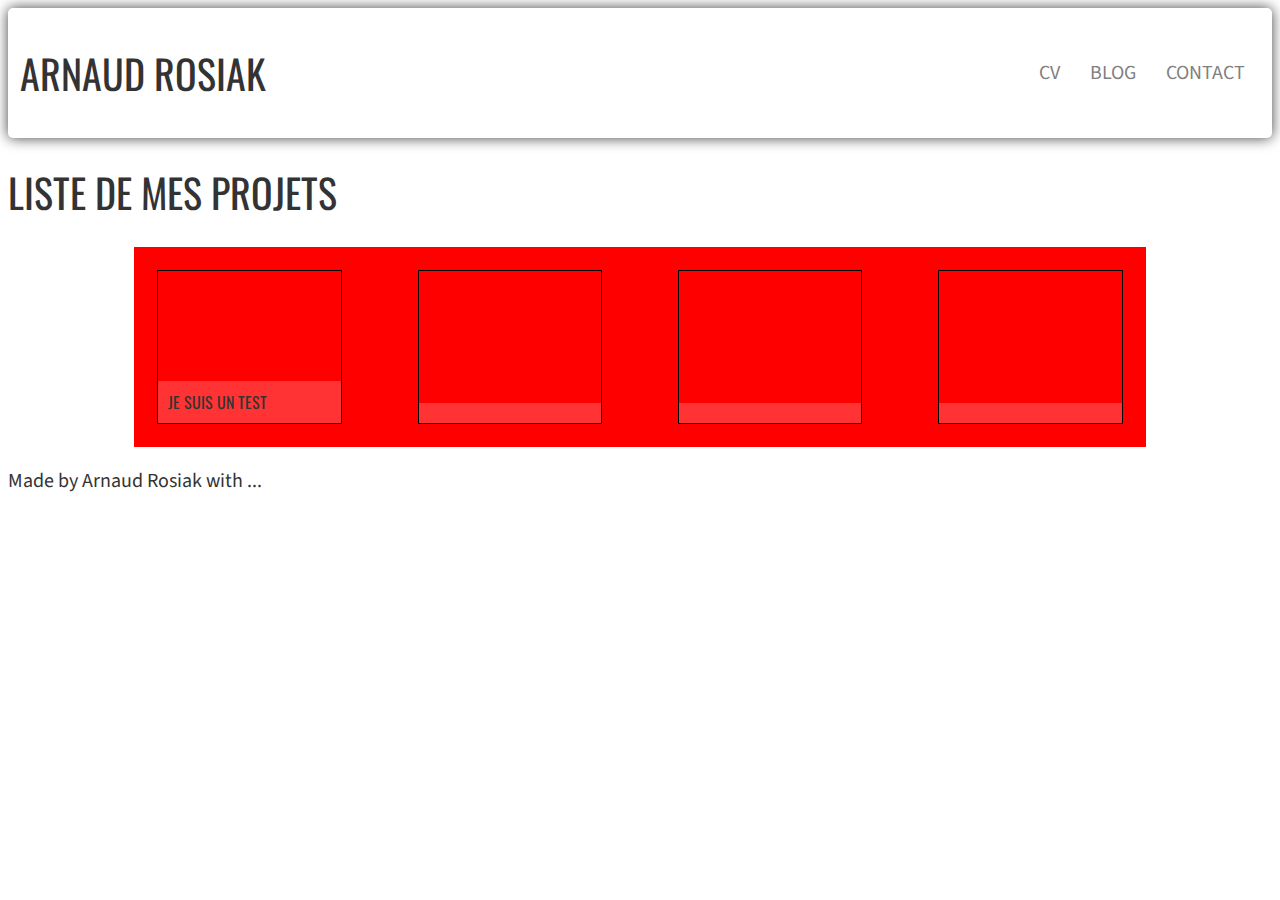
==== index.html @ cde7f77d "Add Style for header and for css grid" ====
<!DOCTYPE html>
<html lang="en">
<head>
    <meta charset="UTF-8">
    <meta name="viewport" content="width=device-width, initial-scale=1.0">
    <meta http-equiv="X-UA-Compatible" content="ie=edge">
    <link rel="stylesheet" type="text/css" href="static/css/style.css">
    <title>Portfolio Arnaud Rosiak</title>

</head>
<body>
    <header class="header">
        <h1 class="header__brand">Arnaud Rosiak</h1>
        <nav class="header__navbar">
            <ul class="header__navbar__list">
                <li class="header__navbar__list__item"><a href="" class="header__navbar__list__item__link">CV</a></li>
                <li class="header__navbar__list__item"><a href="" class="header__navbar__list__item__link">Blog</a></li>
                <li class="header__navbar__list__item"><a href="" class="header__navbar__list__item__link">Contact</a></li>
            </ul>
        </nav>
    </header>
    <main>
        <h1 class="title_projects">Liste de mes projets</h1>
        <section class="projects">
            <article class="project">
                <img src="" alt="" class="project_img">
                <h2 class="project_descr"> Je suis un test </h2>
            </article>
            <article class="project">
                <img src="" alt="" class="project_img">
                <h2 class="project_descr"></h2>
            </article>
            <article class="project">
                <img src="" alt="" class="project_img">
                <h2 class="project_descr"></h2>
            </article>
            <article class="project">
                <img src="" alt="" class="project_img">
                <h2 class="project_descr"></h2>
            </article>
        </section>
    </main>
    <footer>
        <p>Made by Arnaud Rosiak with ...</p>
    </footer>
</body>
</html>
---- static/css/style.css ----
@import url("https://fonts.googleapis.com/css?family=Source+Sans+Pro");
@import url("https://fonts.googleapis.com/css?family=Oswald");
ol, ul {
  line-height: 1.5em;
  padding-left: 0;
  list-style-position: outside;
  margin: 0;
  padding: 0;
}

li li {
  margin-right: 1em;
}

li {
  margin: 0.5em 0;
}

.list-default {
  list-style-type: circle;
}

.list-square {
  list-style-type: square;
}

.list {
  list-style-type: none;
  margin: 0;
  padding: 0;
}

html {
  font-size: 0.625em;
  font-size: calc(1em * .625);
}

body {
  font-family: "Source Sans Pro";
  font-size: 1.6rem;
  font-weight: 400;
  font-kerning: normal;
  text-align: left;
  color: #333;
  line-height: 1.4em;
}
@media (min-width: 900px) {
  body {
    font-size: 2rem;
  }
}

h1 {
  font-size: 2em;
  line-height: 1.4em;
}

h2 {
  font-size: 1.6em;
  line-height: 1.4em;
}

h1, h2, h3 {
  font-family: "Oswald";
  text-transform: uppercase;
  font-weight: 400;
}

p + p {
  text-indent: 1em;
}

.uppercase {
  letter-spacing: 0.1em;
}

small {
  font-weight: lighter;
  font-size: 0.6em;
  color: #888;
}

.small {
  font-weight: lighter;
  font-size: 0.6em;
  color: #888;
}

article p:first-of-type:first-letter {
  font-size: 4.65em;
  padding: 0 0.1em 0 0;
  margin: 0;
  float: left;
  line-height: 0.9;
}

.left {
  text-align: left;
}

.justify {
  text-align: justify;
}

.right {
  text-align: right;
}

.center {
  text-align: center;
}

.uppercase {
  text-transform: uppercase;
}

.lowercase {
  text-transform: lowercase;
}

mark {
  background-color: yellow;
  color: black;
}

ins {
  text-decoration: underline;
}

del {
  text-decoration: line-through;
}

u {
  text-decoration: underline;
}

strong {
  font-weight: bold;
}

em {
  font-style: italic;
}

a {
  line-height: 1.5em;
}

blockquote {
  line-height: 1.5em;
}

pre, code {
  line-height: 1.5em;
}

small {
  line-height: 1.5em;
}

a {
  color: grey;
}

.header {
  display: flex;
  padding: 6px 12px;
  align-items: center;
  list-style: none;
  flex-direction: row;
  justify-content: space-between;
  -webkit-box-shadow: 0px 0px 14px 0px rgba(0, 0, 0, 0.75);
  -moz-box-shadow: 0px 0px 14px 0px rgba(0, 0, 0, 0.75);
  box-shadow: 0px 0px 14px 0px rgba(0, 0, 0, 0.75);
  -webkit-border-radius: 5px;
  -moz-border-radius: 5px;
  border-radius: 5px;
}
@media (max-width: 599px) {
  .header {
    flex-direction: column;
  }
}
.header__brand {
  padding: 4px 0;
}
.header__navbar__list {
  display: flex;
  flex: 1;
  justify-content: flex-end;
  padding: 0;
  list-style: none;
  text-decoration: none;
  flex-direction: row;
}
@media (max-width: 599px) {
  .header__navbar__list {
    flex-direction: column;
    justify-content: space-around;
  }
}
.header__navbar__list__item {
  text-align: center;
}
.header__navbar__list__item__link {
  text-decoration: none;
  text-transform: uppercase;
  padding: 10px 15px;
}

.projects {
  display: grid;
  background-color: red;
  grid-template-columns: repeat(auto-fill, minmax(200px, 1fr));
  grid-gap: 30px;
  width: 80%;
  margin: auto;
  grid-auto-rows: minmax(200px, auto);
}

.project {
  border: 1px solid black;
  margin: 10%;
  position: relative;
}

.project_descr {
  position: absolute;
  bottom: 0;
  padding: 10px;
  background-color: rgba(255, 255, 255, 0.2);
  font-size: 1.6rem;
  margin: 0;
  width: 100%;
  box-sizing: border-box;
}

/*# sourceMappingURL=style.css.map */
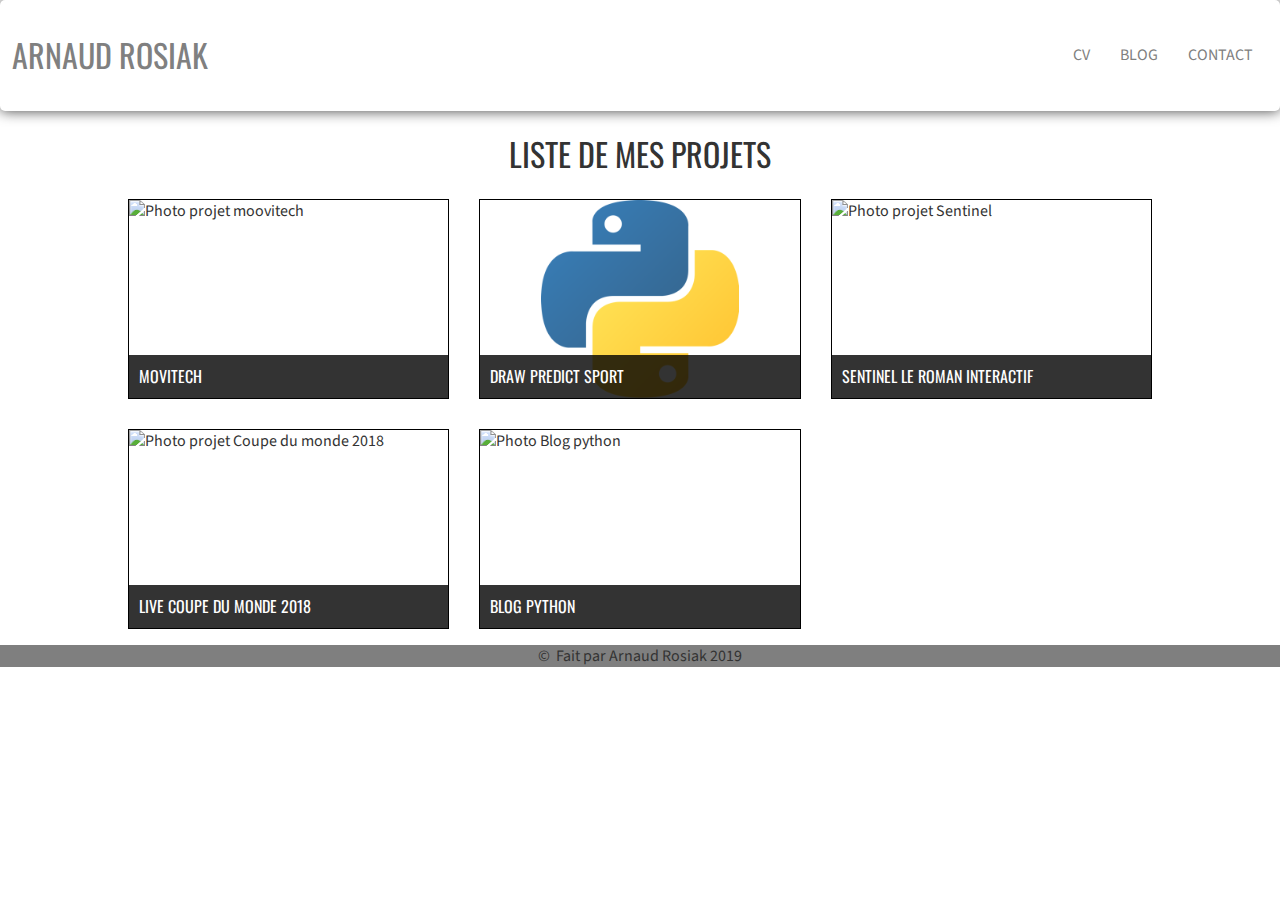
==== commit 3c487e3e: "portfolio v1" ====
--- a/index.html
+++ b/index.html
@@ -10,12 +10,12 @@
 </head>
 <body>
     <header class="header">
-        <h1 class="header__brand">Arnaud Rosiak</h1>
+        <h1 class="header__brand"><a href="index.html" class="brand">Arnaud Rosiak</a></h1>
         <nav class="header__navbar">
             <ul class="header__navbar__list">
-                <li class="header__navbar__list__item"><a href="" class="header__navbar__list__item__link">CV</a></li>
-                <li class="header__navbar__list__item"><a href="" class="header__navbar__list__item__link">Blog</a></li>
-                <li class="header__navbar__list__item"><a href="" class="header__navbar__list__item__link">Contact</a></li>
+                <li class="header__navbar__list__item"><a href="cv.html" class="header__navbar__list__item__link">CV</a></li>
+                <li class="header__navbar__list__item"><a href="https://pratiquerpython.fr" class="header__navbar__list__item__link">Blog</a></li>
+                <li class="header__navbar__list__item"><a href="https://pratiquerpython.fr/contact" class="header__navbar__list__item__link">Contact</a></li>
             </ul>
         </nav>
     </header>
@@ -23,25 +23,42 @@
         <h1 class="title_projects">Liste de mes projets</h1>
         <section class="projects">
             <article class="project">
-                <img src="" alt="" class="project_img">
-                <h2 class="project_descr"> Je suis un test </h2>
+                <a href="movitech.html" class="fill-div"></a>
+                <div class="container_img">
+                    <img src="static/images/movitech_screenshot.png" alt="Photo projet moovitech" class="project__img">
+                </div>
+                <h2 class="project_descr"> Movitech </h2>
             </article>
+
             <article class="project">
-                <img src="" alt="" class="project_img">
-                <h2 class="project_descr"></h2>
+                <a href="https://github.com/arsiak/projetProno" class="fill-div"></a>
+                <img src="static/images/drawPredictSport_screenshot.png" alt="Photo projet pronostique de matchs nuls" class="project__img">
+                <h2 class="project_descr"> Draw Predict Sport </h2>
             </article>
+
             <article class="project">
-                <img src="" alt="" class="project_img">
-                <h2 class="project_descr"></h2>
+                <a href="sentinel.html" class="fill-div"></a>
+                <img src="static/images/sentinel_screenshot.png" alt="Photo projet Sentinel" class="project__img">
+                <h2 class="project_descr"> Sentinel le roman interactif </h2>
             </article>
+
             <article class="project">
-                <img src="" alt="" class="project_img">
-                <h2 class="project_descr"></h2>
+                <a href="https://github.com/arsiak/live_sport" class="fill-div">
+                </a>
+                <img src="static/images/liveSport_screenshot.png" alt="Photo projet Coupe du monde 2018" class="project__img">
+                <h2 class="project_descr"> Live Coupe du monde 2018 </h2>
+            </article>
+
+            <article class="project">
+                <a href="https://pratiquerpython.fr" class="fill-div">
+                </a>
+                <img src="static/images/blog_screenshot.png" alt="Photo Blog python" class="project__img">
+                <h2 class="project_descr"> Blog Python </h2>
             </article>
         </section>
     </main>
     <footer>
-        <p>Made by Arnaud Rosiak with ...</p>
+        <p>&copy&nbsp Fait par Arnaud Rosiak 2019</p>
     </footer>
 </body>
 </html>
--- a/static/css/style.css
+++ b/static/css/style.css
@@ -44,7 +44,7 @@
   color: #333;
   line-height: 1.4em;
 }
-@media (min-width: 900px) {
+@media (max-width: 900px) {
   body {
     font-size: 2rem;
   }
@@ -211,29 +211,116 @@
 
 .projects {
   display: grid;
-  background-color: red;
-  grid-template-columns: repeat(auto-fill, minmax(200px, 1fr));
+  grid-template-columns: repeat(auto-fill, minmax(300px, 1fr));
   grid-gap: 30px;
   width: 80%;
   margin: auto;
   grid-auto-rows: minmax(200px, auto);
 }
 
+footer {
+  text-align: center;
+  background: rgba(0, 0, 0, 0.5);
+  width: 100%;
+}
+
+html, body {
+  height: 100%;
+  margin: 0;
+}
+
+.container-descr-project {
+  width: 40%;
+  margin: auto;
+}
+@media (max-width: 599px) {
+  .container-descr-project {
+    width: 80%;
+  }
+}
+
 .project {
   border: 1px solid black;
-  margin: 10%;
   position: relative;
+}
+.project__img {
+  max-width: 100%;
+  max-height: 100%;
+  height: auto;
+  margin: auto;
+  position: absolute;
+  top: 0;
+  bottom: 0;
+  left: 0;
+  right: 0;
+}
+.project:hover {
+  box-shadow: 0 10px 20px rgba(0, 0, 0, 0.8);
+  transition: box-shadow 0.3s ease-in-out;
+}
+
+.title_projects {
+  text-align: center;
 }
 
 .project_descr {
   position: absolute;
   bottom: 0;
   padding: 10px;
-  background-color: rgba(255, 255, 255, 0.2);
+  background-color: rgba(0, 0, 0, 0.8);
+  color: white;
   font-size: 1.6rem;
   margin: 0;
   width: 100%;
   box-sizing: border-box;
+  justify-content: flex-start;
+}
+
+.fill-div {
+  display: block;
+  position: absolute;
+  top: 0;
+  left: 0;
+  width: 100%;
+  height: 100%;
+  text-decoration: none;
+  z-index: 10;
+  opacity: 0;
+}
+
+iframe {
+  width: 50%;
+  height: 1000px;
+}
+@media (max-width: 1200px) {
+  iframe {
+    height: 700px;
+  }
+}
+@media (max-width: 900px) {
+  iframe {
+    height: 600px;
+  }
+}
+@media (max-width: 599px) {
+  iframe {
+    height: 400px;
+  }
+}
+
+.cv_zone {
+  width: 100%;
+  margin: auto;
+  text-align: center;
+}
+
+.container-movitech-img .img-movitech {
+  max-width: 100%;
+  height: auto;
+}
+
+.brand {
+  text-decoration: none;
 }
 
 /*# sourceMappingURL=style.css.map */
